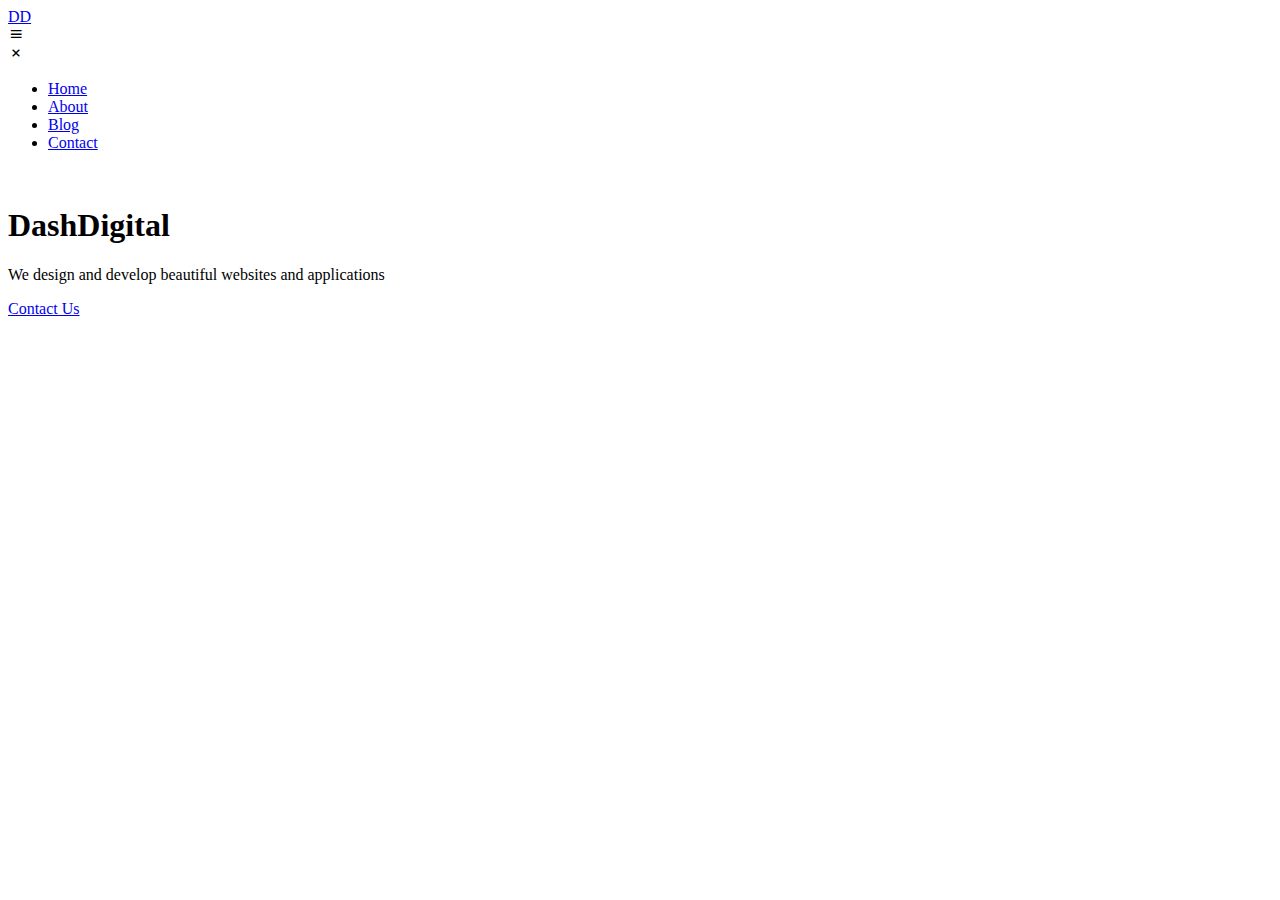
==== index.html @ 413bb47e "Add files via upload" ====
<!DOCTYPE html>
<html lang="en">
    <head>
        <meta charset="UTF-8">
        <meta name="viewport" content="width=device-width, initial-scale=1.0">
        <!-- =====BOX ICONS===== -->
        <link href='https://cdn.jsdelivr.net/npm/boxicons@2.0.5/css/boxicons.min.css' rel='stylesheet'>

        <!-- ===== CSS ===== -->
                
        <link rel="stylesheet" href="assets/css/styles.css">

        <title>Dash Digital - Web Design, Development and Services</title>
    </head>
    <body>
        <!--===== HEADER =====-->
        <header class="l-header">
            <nav class="nav bd-grid">
                <div>
                    <a href="index.html" class="nav__logo">DD</a>
                </div>
                
                <div class="nav__toggle" id="nav-toggle">
                    <i class='bx bx-menu'></i>
                </div>

                <div class="nav__menu" id="nav-menu">
                    <div class="nav__close" id="nav-close">
                        <i class='bx bx-x'></i>
                    </div>

                    <ul class="nav__list">
                        <li class="nav__item"><a href="index.html" class="nav__link active">Home</a></li>
                        <li class="nav__item"><a href="about.html" class="nav__link">About</a></li>
                        <li class="nav__item"><a href="#skills" class="nav__link">Blog</a></li>
                        <li class="nav__item"><a href="contact.html" class="nav__link">Contact</a></li>
                    </ul>
                </div>
            </nav>
        </header>

        <main class="l-main">
            <!--===== HOME =====-->
            <section class="home" id="home">
                <div class="home__container bd-grid">
                    <div class="home__img">
                        <img src="assets/img/web-development-3454628-2918517.png" alt="" data-speed="-2" class="move">
                    </div>

                    <div class="home__data">
                        <h1 class="home__title">DashDigital</h1>
                        <p class="home__description">We design and develop beautiful websites and applications</p>
                        <a href="#" class="home__button">Contact Us</a>
                    </div>
                </div>
            </section>
        </main>

        <!--===== GSAP =====-->
        <script src="https://cdnjs.cloudflare.com/ajax/libs/gsap/3.5.1/gsap.min.js"></script>

        <!--===== MAIN JS =====-->
        <script src="assets/js/main.js"></script>
    </body>
</html>
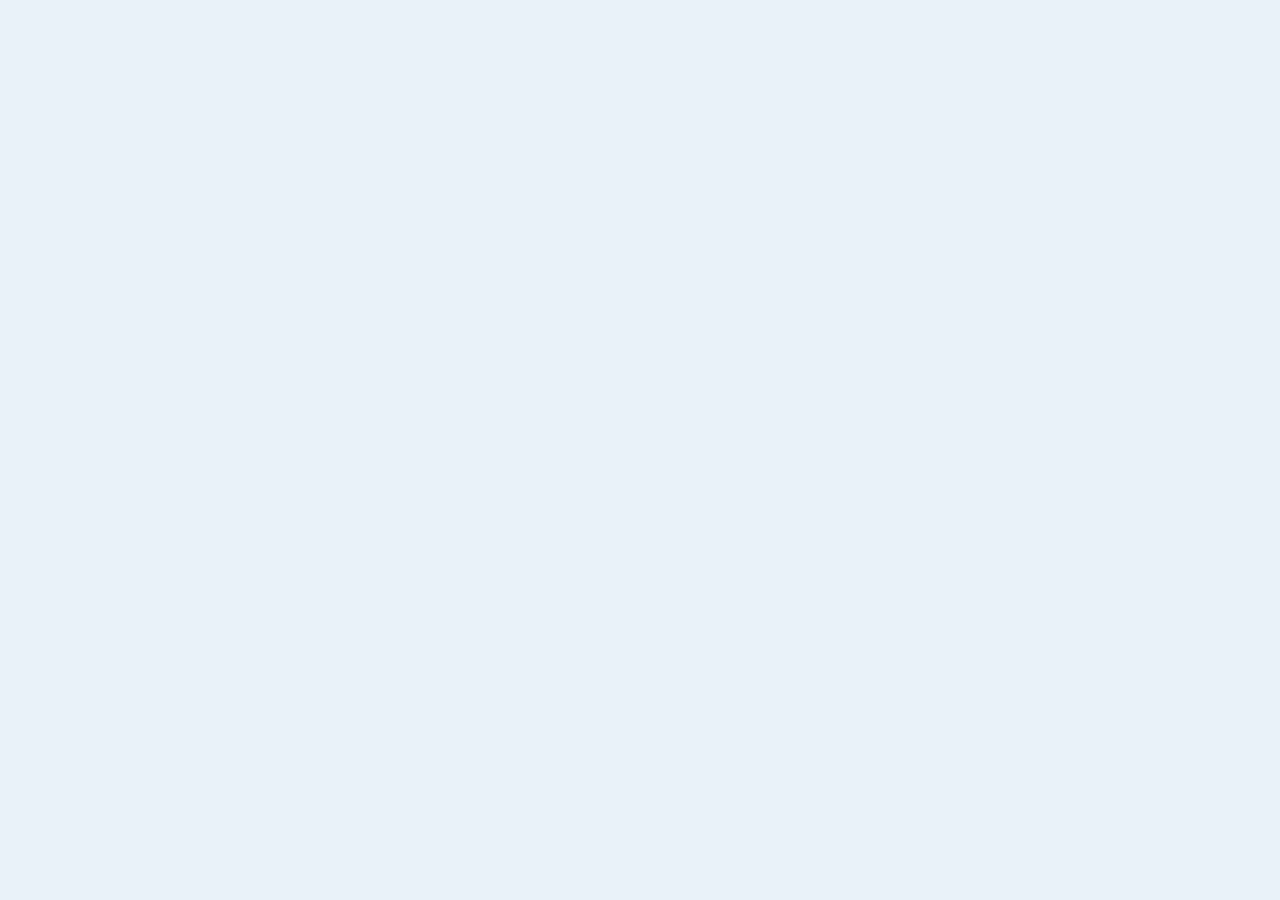
==== commit c2af6d28: "Update index.html" ====
--- a/index.html
+++ b/index.html
@@ -9,6 +9,7 @@
         <!-- ===== CSS ===== -->
                 
         <link rel="stylesheet" href="assets/css/styles.css">
+        <script src='//fw-cdn.com/1315612/2328842.js' chat='true'></script>
 
         <title>Dash Digital - Web Design, Development and Services</title>
     </head>
@@ -62,4 +63,4 @@
         <!--===== MAIN JS =====-->
         <script src="assets/js/main.js"></script>
     </body>
-</html>+</html>
--- a/assets/css/styles.css
+++ b/assets/css/styles.css
@@ -0,0 +1,321 @@
+/*===== GOOGLE FONTS =====*/
+@import url("https://fonts.googleapis.com/css2?family=Poppins:wght@400;500;600&display=swap");
+/*===== VARIABLES CSS =====*/
+:root{
+  --header-height: 3rem;
+
+  /*===== Colors =====*/
+  --first-color: #e9f2f8;
+  --first-color-dark: #11a5fa;
+  --first-color-darken: #0aa5ff;
+  --white-color: #505050;
+  
+  /*===== Font and typography =====*/
+  --body-font: 'Poppins', sans-serif;
+  --big-font-size: 2.5rem;
+  --normal-font-size: .938rem;
+  
+  /*===== z index =====*/
+  --z-fixed: 100;
+}
+
+@media screen and (min-width: 768px){
+  :root{
+    --big-font-size: 5rem;
+    --normal-font-size: 1rem;
+  }
+}
+
+/*===== BASE =====*/
+*,::before,::after{
+  box-sizing: border-box;
+}
+
+body{
+  margin: var(--header-height) 0 0 0;
+  padding: 0;
+  font-family: var(--body-font);
+  font-size: var(--normal-font-size);
+  font-weight: 500;
+}
+
+h1,p,ul{
+  margin: 0;
+}
+
+ul{
+  padding: 0;
+  list-style: none;
+}
+
+a{
+  text-decoration: none;
+}
+
+img{
+  max-width: 100%;
+  height: auto;
+}
+
+/*===== LAYOUT =====*/
+.bd-grid{
+  max-width: 1024px;
+  display: grid;
+  grid-template-columns: 100%;
+  column-gap: 2rem;
+  width: calc(100% - 2rem);
+  margin-left: 1rem;
+  margin-right: 1rem;
+}
+
+.l-header{
+  width: 100%;
+  position: fixed;
+  top: 0;
+  left: 0;
+  z-index: var(--z-fixed);
+  background-color: var(--first-color);
+}
+
+/*===== NAV =====*/
+.nav{
+  height: var(--header-height);
+  display: flex;
+  justify-content: space-between;
+  align-items: center;
+}
+
+@media screen and (max-width: 768px){
+  .nav__menu{
+    position: fixed;
+    top: 0;
+    right: -100%;
+    width: 70%;
+    height: 100%;
+    padding: 3.5rem 1.5rem 0;
+    background: rgba(255,255,255,.3);
+    backdrop-filter: blur(10px);
+    transition: .5s;
+  }
+}
+
+.nav__close{
+  position: absolute;
+  top: .75rem;
+  right: 1rem;
+  font-size: 1.5rem;
+  cursor: pointer;
+}
+
+.nav__item{
+  margin-bottom: 2rem;
+}
+
+.nav__close, .nav__link, .nav__logo, .nav__toggle{
+  color: var(--white-color);
+}
+
+.nav__link:hover{
+  color: var(--first-color-dark);
+}
+
+.nav__toggle{
+  font-size: 1.5rem;
+  cursor: pointer;
+}
+
+/*=== Show menu ===*/
+.show{
+  right: 0;
+}
+
+/*===== HOME =====*/
+.home{
+  background-color: var(--first-color);
+  overflow: hidden;
+}
+
+.home__container{
+  height: calc(100vh - var(--header-height));
+  grid-template-rows: repeat(2, max-content);
+  row-gap: 1.5rem;
+}
+
+.home__img{
+  position: relative;
+  padding-top: 1.5rem;
+  justify-self: center;
+  width: 302px;
+  height: 233px;
+}
+
+.home__img img{
+  position: absolute;
+  top: 0;
+  left: 0;
+}
+
+.home__data{
+  color: var(--white-color);
+}
+
+.home__title{
+  font-size: var(--big-font-size);
+  line-height: 1.3;
+  margin-bottom: 1rem;
+}
+
+.home__description{
+  margin-bottom: 2.5rem;
+}
+
+.home__button{
+  display: inline-block;
+  background-color: var(--first-color-dark);
+  color: var(--white-color);
+  padding: 1.125rem 2rem;
+  border-radius: .5rem;
+}
+
+.home__button:hover{
+  background-color: var(--first-color-darken);
+}
+
+/* ===== MEDIA QUERIES =====*/
+@media screen and (min-width: 768px){
+  body{
+    margin: 0;
+  }
+  
+  .nav{
+    height: calc(var(--header-height) + 1.5rem);
+  }
+
+  .nav__toggle, .nav__close{
+    display: none;
+  }
+
+  .nav__list{
+    display: flex;
+  }
+
+  .nav__item{
+    margin-left: 3rem;
+    margin-bottom: 0;
+  }
+
+  .home__container{
+    height: 100vh;
+    grid-template-columns: repeat(2, max-content);
+    grid-template-rows:  1fr;
+    row-gap: 0;
+    align-items: center;
+    justify-content: center;
+  }
+  
+  .home__img{
+    order: 1;
+    width: 375px;
+    height: 289px;
+  }
+
+  .home__img img{
+    width: 375px;
+  }
+}
+
+@media screen and (min-width: 1024px){
+  .bd-grid{
+    margin-left: auto;
+    margin-right: auto;
+  }
+
+  .home__container{
+    justify-content: initial;
+    column-gap: 4.5rem;
+  }
+
+  .home__img{
+    width: 604px;
+    height: 466px;
+  }
+
+  .home__img img{
+    width: 604px;
+  }
+}
+
+
+input[type=text], select, textarea {
+  width: 100%;
+  padding: 12px;
+  border: 1px solid #ccc;
+  border-radius: 4px;
+  box-sizing: border-box;
+  margin-top: 6px;
+  margin-bottom: 16px;
+  resize: vertical;
+}
+
+input[type=email], select, textarea {
+  width: 100%;
+  padding: 12px;
+  border: 1px solid #ccc;
+  border-radius: 4px;
+  box-sizing: border-box;
+  margin-top: 6px;
+  margin-bottom: 16px;
+  resize: vertical;
+}
+
+input[type=mobile], select, textarea {
+  width: 100%;
+  padding: 12px;
+  border: 1px solid #ccc;
+  border-radius: 4px;
+  box-sizing: border-box;
+  margin-top: 6px;
+  margin-bottom: 16px;
+  resize: vertical;
+}
+
+.button {
+  display: inline-block;
+  border-radius: 4px;
+  background-color: #0aa5ff;
+  border: none;
+  color: #FFFFFF;
+  text-align: center;
+  font-size: 15px;
+  padding: 10px;
+  width: 100px;
+  transition: all 0.5s;
+  cursor: pointer;
+  margin: 5px;
+  border-radius: 25px;
+}
+
+.button span {
+  cursor: pointer;
+  display: inline-block;
+  position: relative;
+  transition: 0.5s;
+}
+
+.button span:after {
+  content: '\00bb';
+  position: absolute;
+  opacity: 0;
+  top: 0;
+  right: -20px;
+  transition: 0.5s;
+}
+
+.button:hover span {
+  padding-right: 25px;
+}
+
+.button:hover span:after {
+  opacity: 1;
+  right: 0;
+}